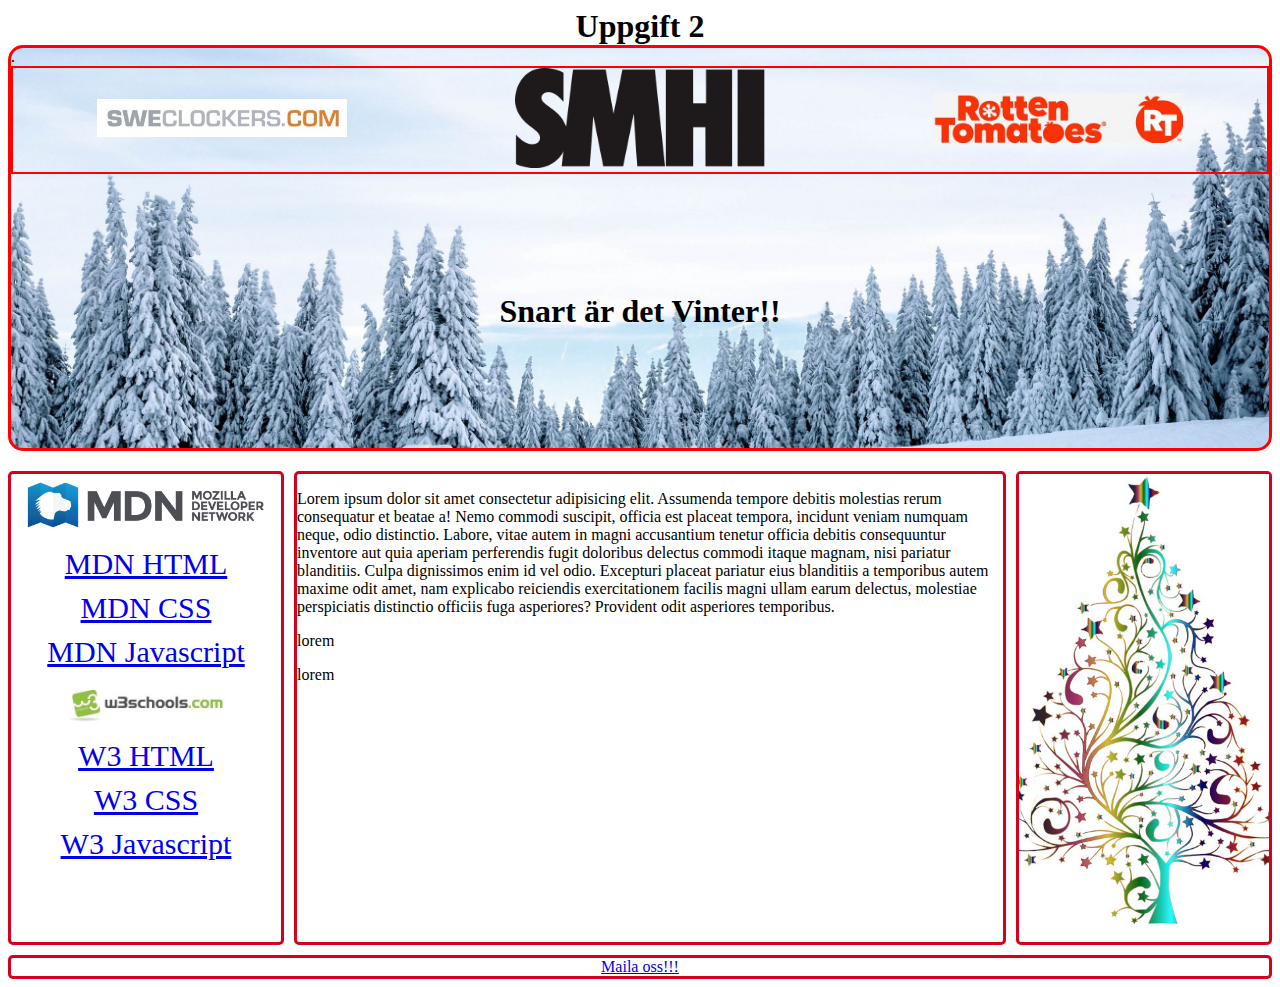
==== lek 3b-uppgift-2/uppgiften/index.html @ 0b31a6dc "uppg2 lek3" ====
<!DOCTYPE html>
<html lang="en">
<head>
    <meta charset="UTF-8">
    <meta name="viewport" content="width=device-width, initial-scale=1.0">
    <title>Document</title>
    <link rel="stylesheet" href="style.css">
</head>
<body>
    <h1 class="rubrik"> Uppgift 2</h1>

<div class="vinter">
    .
    <div  class="bakrund">
        <a href="https://www.sweclockers.com/">
            <img class="bilder" src="./img/sweclockers.png" alt>
        </a>
        <a href="https://smhi.se/">
            <img class="bilder" src="./img/SMHI.png" alt>
        </a>
        <a href="https://www.rottentomatoes.com/">
            <img class="bilder" src="./img/RT.jpg" alt>

        </a>

    </div>
    <h1>Snart är det Vinter!!</h1>
</div>

<div class="nedre">
    <div class="länkar">

        <img class="img" src="img/mdn_logo.jpg" alt="">
        <a href="https://developer.mozilla.org/en-US/">MDN HTML</a>
        <a href="https://developer.mozilla.org/en-US/docs/Web/CSS">MDN CSS</a>
        <a href="https://developer.mozilla.org/en-US/docs/Web/JavaScript">MDN Javascript</a>

        <img class="img" src="img/w3schools.webp" alt="">
        <a href="https://www.w3schools.com/html/">W3 HTML</a>
        <a href="https://www.w3schools.com/w3css/defaulT.asp">W3 CSS</a>
        <a href="https://www.w3schools.com/js/">W3 Javascript</a>

    </div>

    <div class="text">
        <p>Lorem ipsum dolor sit amet consectetur adipisicing elit. Assumenda tempore debitis molestias rerum consequatur et beatae a! Nemo commodi suscipit, officia est placeat tempora, incidunt veniam numquam neque, odio distinctio.
        Labore, vitae autem in magni accusantium tenetur officia debitis consequuntur inventore aut quia aperiam perferendis fugit doloribus delectus commodi itaque magnam, nisi pariatur blanditiis. Culpa dignissimos enim id vel odio.
        Excepturi placeat pariatur eius blanditiis a temporibus autem maxime odit amet, nam explicabo reiciendis exercitationem facilis magni ullam earum delectus, molestiae perspiciatis distinctio officiis fuga asperiores? Provident odit asperiores temporibus.</p>


        <p>lorem</p>

        <p>lorem</p>


    </div>

    <div class="gran">

        <img src="img/christmasTree.jpg" alt="">

    </div>
</div>

<div class="mail">

    <a href="ludwig.gustafsson@elev.ga.ntig.se">Maila oss!!!</a>

</div>
</body>
</html>
---- lek 3b-uppgift-2/uppgiften/style.css ----
img{
    max-width: 250px;
    height: auto;
}

.bakrund{
    border: 2px solid red;
    display: flex;
    flex-direction: row;
    justify-content: space-around;
    align-items: center;


}
.vinter{
    background-image: url(img/snow_winter_trees.jpg);
    background-size: cover;
    background-repeat: no-repeat;
    display: flex;
    min-height: 400px;
    border: 3px solid red;
    border-radius: 15px;
    margin-bottom: 20px;

    flex-direction: column;
}
h1{
margin: auto;
width: 50%;
text-align: center;
}

.länkar
{
    border: 3px solid #D6001C;
    border-radius: 5px;
    text-align: center;
    font-size: 30px;
    display: flex;
    flex-direction: column;
    gap: 10px;
    padding-left: 10px;
    padding-right: 10px;

}
.nedre
{
    display: flex;
    flex-direction: row;
    gap: 10px;

}
.gran
{
    border: 3px solid #D6001C;
    border-radius: 5px;
}
.mail
{
    border: solid 3px #D6001C;
    border-radius: 5px;
    text-align: center;
    margin-top: 10px;
}
.text{
    border: 3px solid #D6001C;
    border-radius: 5px;
}
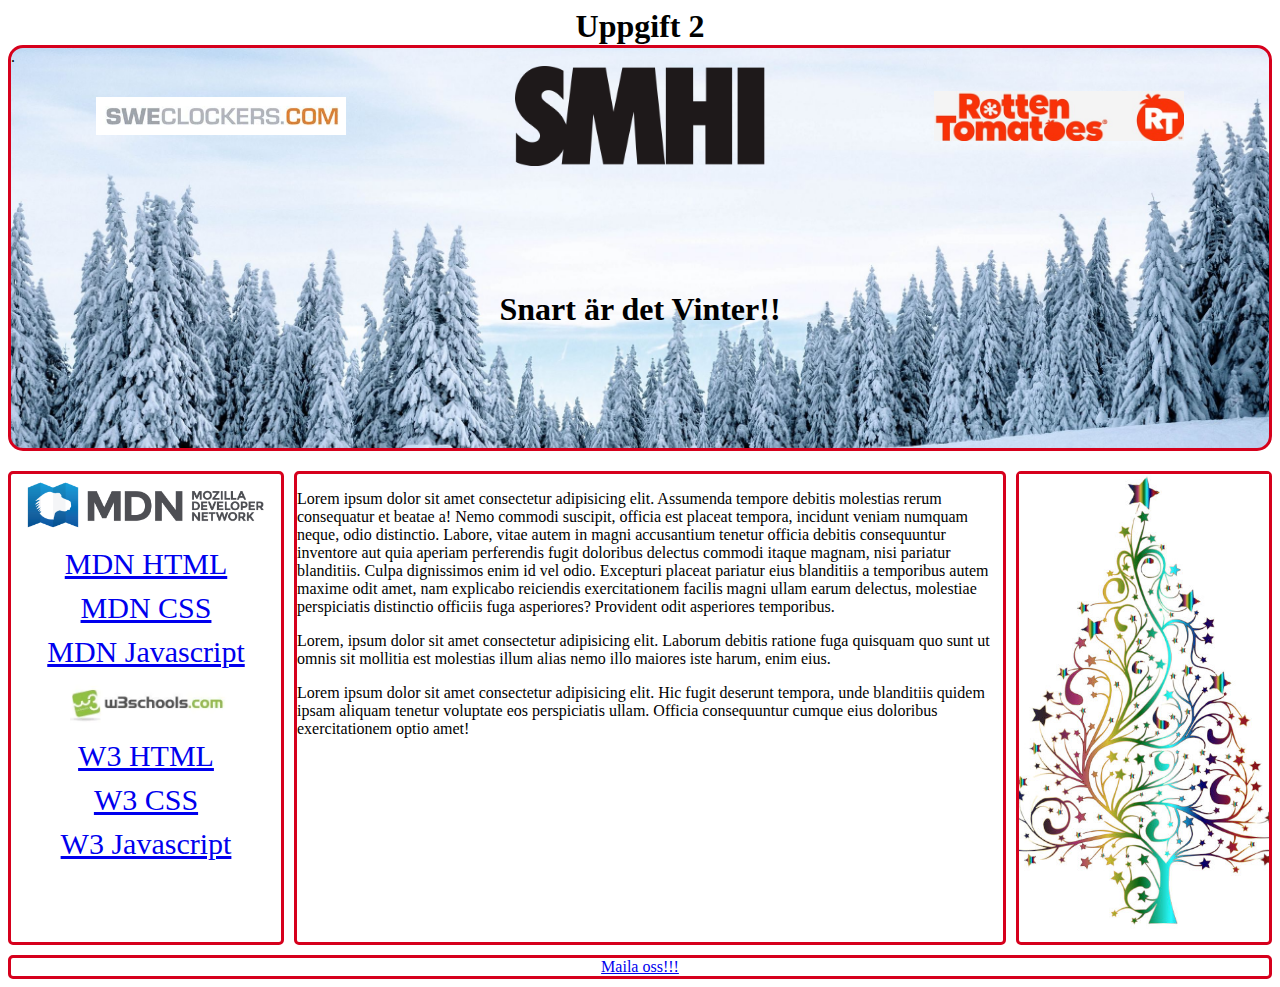
==== commit 360979ed: "uppgift-2 webb" ====
--- a/lek 3b-uppgift-2/uppgiften/index.html
+++ b/lek 3b-uppgift-2/uppgiften/index.html
@@ -48,9 +48,9 @@
         Excepturi placeat pariatur eius blanditiis a temporibus autem maxime odit amet, nam explicabo reiciendis exercitationem facilis magni ullam earum delectus, molestiae perspiciatis distinctio officiis fuga asperiores? Provident odit asperiores temporibus.</p>
 
 
-        <p>lorem</p>
+        <p>Lorem, ipsum dolor sit amet consectetur adipisicing elit. Laborum debitis ratione fuga quisquam quo sunt ut omnis sit mollitia est molestias illum alias nemo illo maiores iste harum, enim eius.</p>
 
-        <p>lorem</p>
+        <p>Lorem ipsum dolor sit amet consectetur adipisicing elit. Hic fugit deserunt tempora, unde blanditiis quidem ipsam aliquam tenetur voluptate eos perspiciatis ullam. Officia consequuntur cumque eius doloribus exercitationem optio amet!</p>
 
 
     </div>
--- a/lek 3b-uppgift-2/uppgiften/style.css
+++ b/lek 3b-uppgift-2/uppgiften/style.css
@@ -4,7 +4,7 @@
 }
 
 .bakrund{
-    border: 2px solid red;
+    border: 2px solid D6001c;
     display: flex;
     flex-direction: row;
     justify-content: space-around;
@@ -18,7 +18,7 @@
     background-repeat: no-repeat;
     display: flex;
     min-height: 400px;
-    border: 3px solid red;
+    border: 3px solid #D6001C;
     border-radius: 15px;
     margin-bottom: 20px;
 
